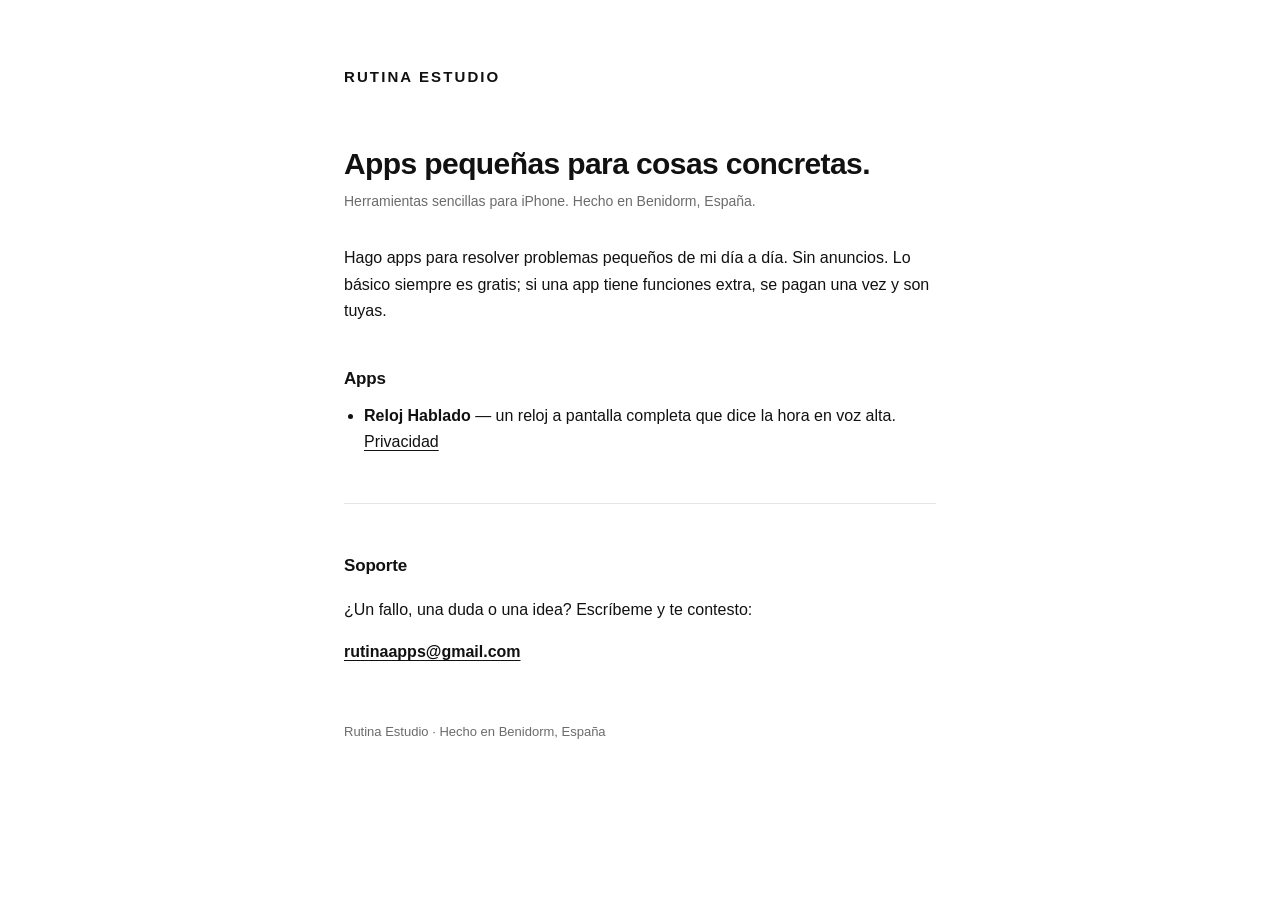
==== index.html @ ccb3d496 "Add files via upload Páginas de privacidad y soporte - Add privacy policy and support pages" ====
<!doctype html>
<html lang="es">
<head>
<meta charset="utf-8">
<meta name="viewport" content="width=device-width,initial-scale=1">
<title>Rutina Estudio</title>
<link rel="stylesheet" href="estilo.css">
</head>
<body>
<div class="wrap">
  <header><span class="marca">Rutina Estudio</span></header>

  <h1>Apps pequeñas para cosas concretas.</h1>
  <p class="sub">Herramientas sencillas para iPhone. Hecho en Benidorm, España.</p>

  <p>Hago apps para resolver problemas pequeños de mi día a día. Sin anuncios.
     Lo básico siempre es gratis; si una app tiene funciones extra, se pagan una vez y son tuyas.</p>

  <h2>Apps</h2>
  <ul>
    <li><strong>Reloj Hablado</strong> — un reloj a pantalla completa que dice la hora en voz alta.
        <a href="reloj-hablado/privacidad.html">Privacidad</a></li>
  </ul>

  <hr>

  <h2 id="soporte">Soporte</h2>
  <p>¿Un fallo, una duda o una idea? Escríbeme y te contesto:</p>
  <p><strong><a href="mailto:rutinaapps@gmail.com">rutinaapps@gmail.com</a></strong></p>

  <footer>Rutina Estudio · Hecho en Benidorm, España</footer>
</div>
</body>
</html>
---- estilo.css ----
:root{
  --tinta:#111111; --papel:#ffffff; --gris:#6b6b6b; --linea:#e5e5e5;
}
@media (prefers-color-scheme: dark){
  :root{ --tinta:#f2f2f2; --papel:#0e0e0e; --gris:#9a9a9a; --linea:#282828; }
}
*{box-sizing:border-box}
body{
  margin:0; padding:0;
  background:var(--papel); color:var(--tinta);
  font:16px/1.65 -apple-system,BlinkMacSystemFont,"Segoe UI",Helvetica,Arial,sans-serif;
  -webkit-font-smoothing:antialiased;
}
.wrap{max-width:640px; margin:0 auto; padding:64px 24px 96px}
header{margin-bottom:56px}
.marca{font-size:15px; letter-spacing:.14em; text-transform:uppercase; font-weight:600; text-decoration:none; color:var(--tinta)}
h1{font-size:30px; line-height:1.2; letter-spacing:-.02em; margin:40px 0 8px; text-wrap:balance}
h2{font-size:17px; margin:40px 0 10px; letter-spacing:-.01em}
p,li{color:var(--tinta)}
.sub{color:var(--gris); font-size:14px; margin:0 0 32px}
ul{padding-left:20px; margin:10px 0}
li{margin:6px 0}
a{color:var(--tinta); text-underline-offset:3px}
hr{border:0; border-top:1px solid var(--linea); margin:48px 0}
footer{color:var(--gris); font-size:13px; margin-top:56px}
.destacado{border-left:2px solid var(--tinta); padding:2px 0 2px 18px; margin:24px 0; font-size:17px}
.idioma{font-size:13px; color:var(--gris); margin-bottom:8px}
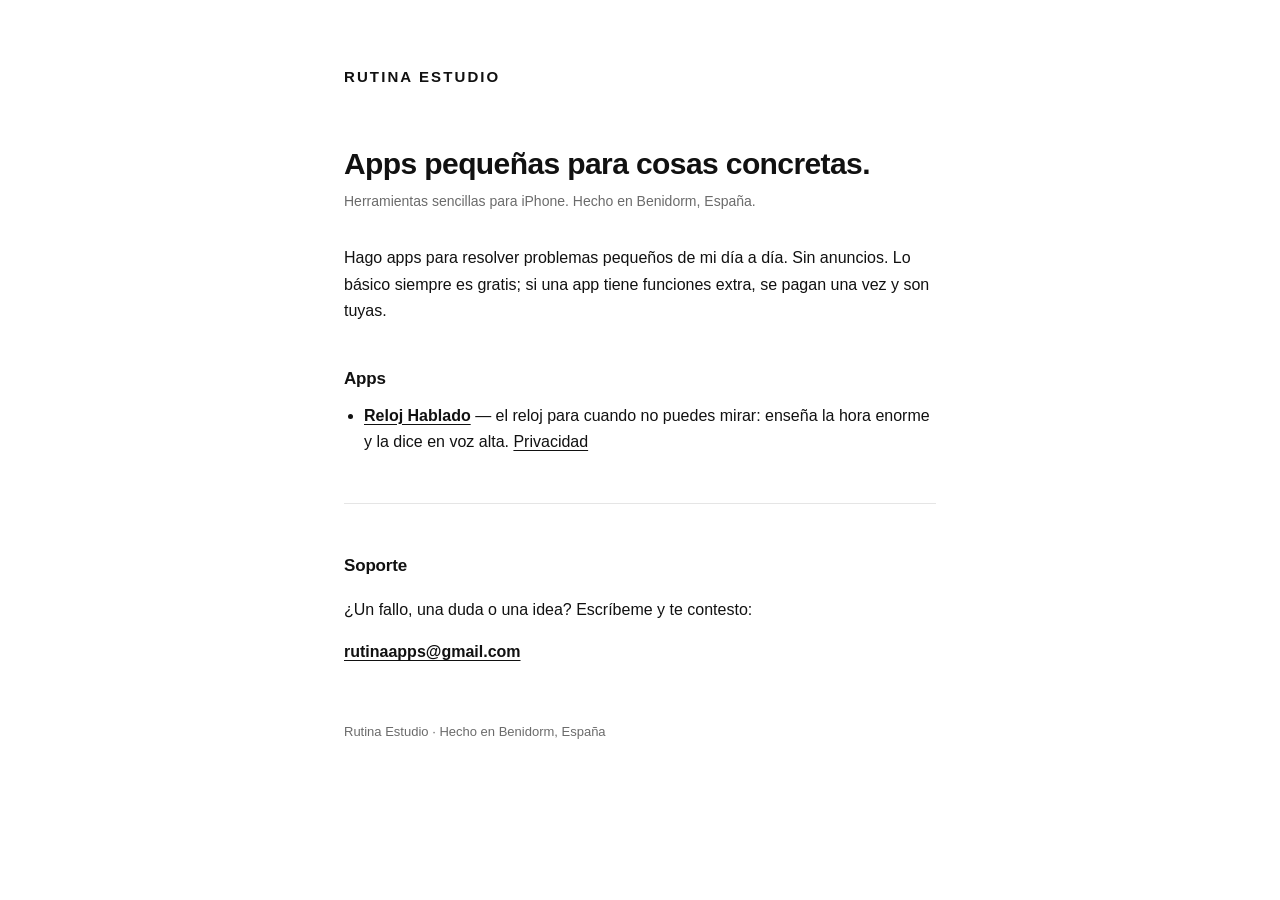
==== commit 25453a10: "Pagina de producto de Reloj Hablado, en espanol e ingles Estructura inspirada en como venden las app" ====
--- a/index.html
+++ b/index.html
@@ -18,7 +18,8 @@
 
   <h2>Apps</h2>
   <ul>
-    <li><strong>Reloj Hablado</strong> — un reloj a pantalla completa que dice la hora en voz alta.
+    <li><a href="reloj-hablado/"><strong>Reloj Hablado</strong></a> — el reloj para cuando no
+        puedes mirar: enseña la hora enorme y la dice en voz alta.
         <a href="reloj-hablado/privacidad.html">Privacidad</a></li>
   </ul>
 
